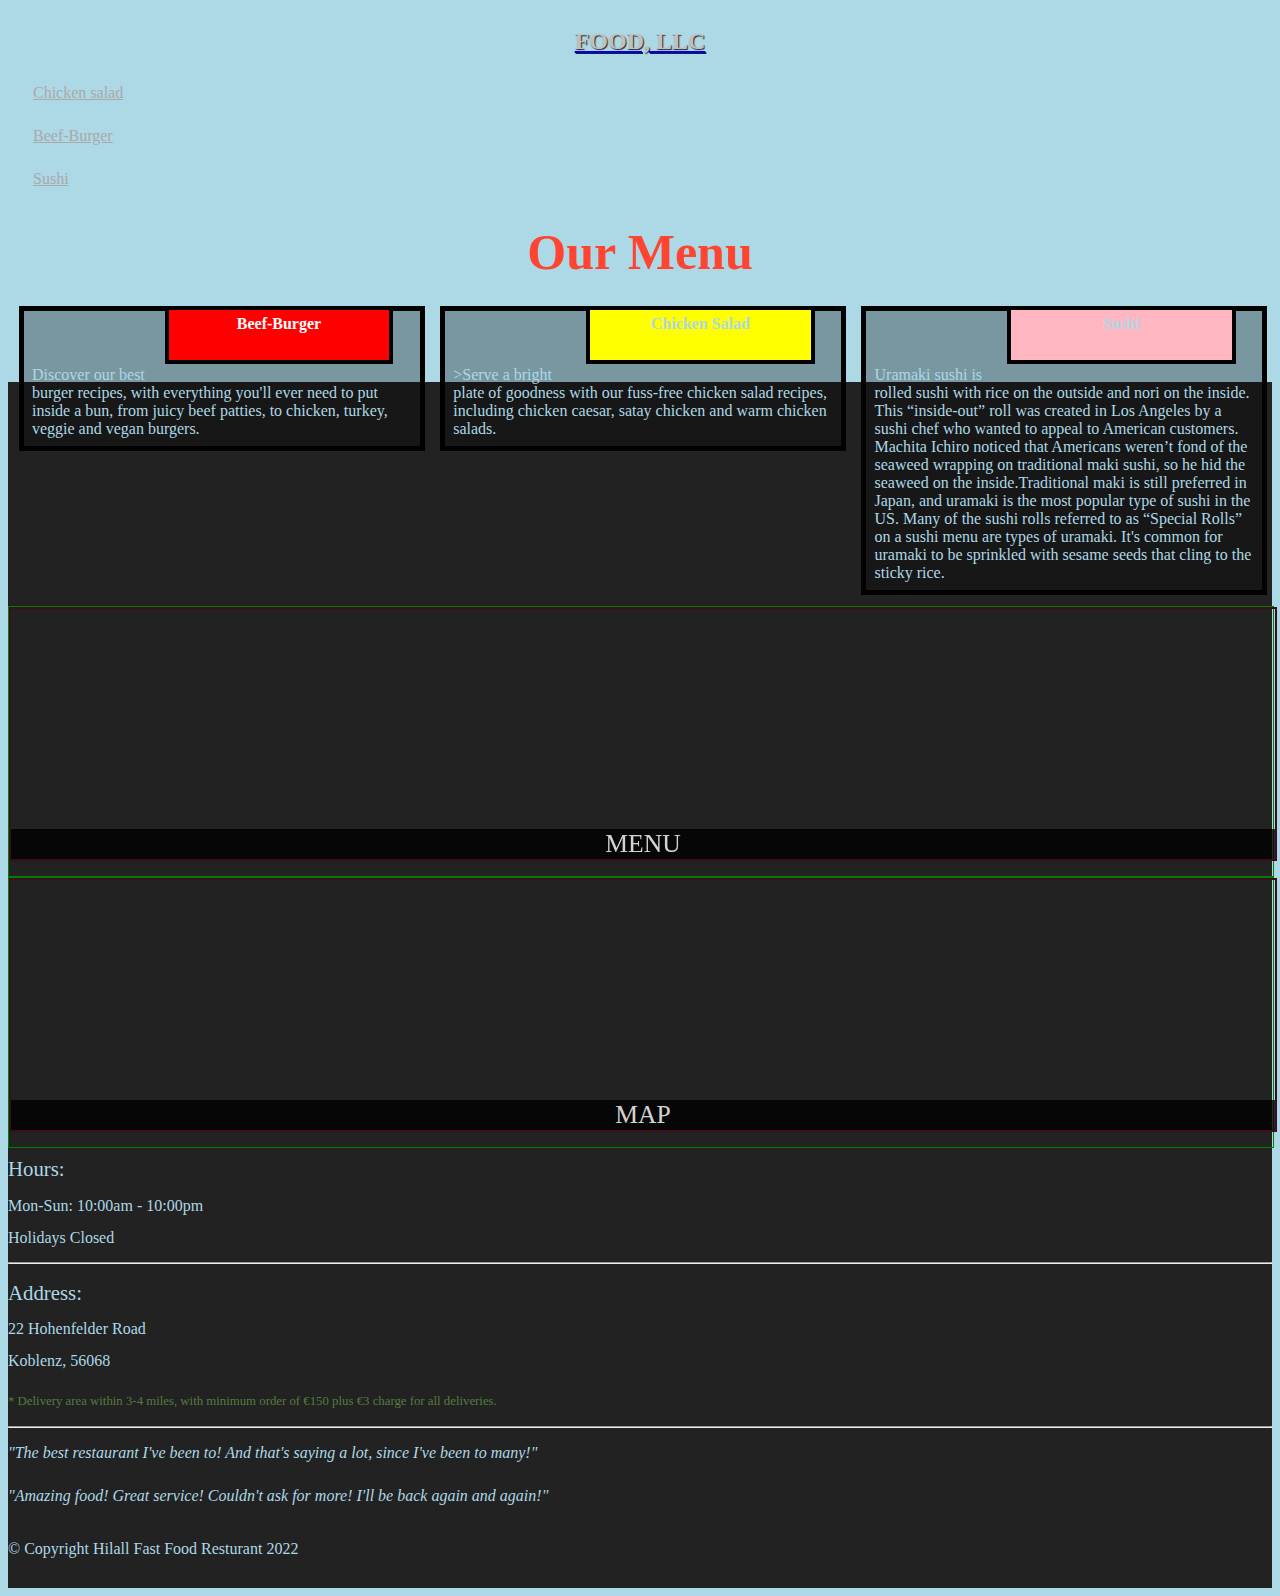
==== Module3 solution/index.html @ 33c9073a "Create index.html" ====
<!doctype html>
<html lang="en">
  <head>
    <meta charset="utf-8">
    <meta http-equiv="X-UA-Compatible" content="IE=edge">
    <meta name="viewport" content="width=device-width, initial-scale=1">
    <title>Food, LLC</title>
    <link rel="stylesheet" href="css/bootstrap.min.css">
    <link rel="stylesheet" href="css/style.css">
  </head>
<body>
  <header>
    <nav id="header-nav" class="navbar navbar-default">
      <div class="container">
        <div class="navbar-header">
          <a href="index.html" class="pull-left visible-md visible-lg visible-sm">
          </a>

          <div class="navbar-brand">
            <a href="index.html"><h1>Food, LLC</h1></a>
          </div>

          <button type="button" class="navbar-toggle collapsed" data-toggle="collapse" data-target="#collapsable-nav" aria-expanded="false">
            <span class="sr-only">Toggle navigation</span>
            <span class="icon-bar"></span>
            <span class="icon-bar"></span>
            <span class="icon-bar"></span>
          </button>
        </div>
        
          <div id="collapsable-nav" class="collapse navbar-collapse">
           <ul id="nav-list" class="nav navbar-nav navbar-right">
            <li>
              <a href="menu categories.html">
                <span class="glyphicon glyphicon-cutlery"></span><br class="hidden-xs">Chicken salad</a>
            </li>
            <li>
              <a href="#">
                <span class="glyphicon glyphicon-cutlery"></span><br class="hidden-xs">Beef-Burger</a>
            </li>
            <li>
              <a href="#">
                <span class="glyphicon glyphicon-cutlery"></span><br class="hidden-xs">Sushi</a>
            </li>
          </ul><!-- #nav-list -->
        </div><!-- .collapse .navbar-collapse -->
      </div><!-- .container -->
    </nav><!-- #header-nav -->
  </header>
  <div id="main-content" class="container">
    <h1>Our Menu</h1>
      <div class="col-lg-4 col-md-6 col-sm-12">
        <div class="box">
          <p class="content-name name2">Beef-Burger</p>
          <p class="content">Discover our best burger recipes, with everything you'll ever need to put inside a bun, from juicy beef patties, to chicken, turkey, veggie and vegan burgers.</p>
        </div>
      </div>

      <div class="col-lg-4 col-md-12 col-sm-12">
        <div class="box">
          <p class="content-name name3">Chicken Salad</p>
          <p class="content">>Serve a bright plate of goodness with our fuss-free chicken salad recipes, including chicken caesar, satay chicken and warm chicken salads.</p>
        </div>  
      </div>
      <div class="col-lg-4 col-md-6 col-sm-12">
        <div class="box">
          <p class="content-name name1">Sushi</p>
          <p class="content">Uramaki sushi is rolled sushi with rice on the outside and nori on the inside. This “inside-out” roll was created in Los Angeles by a sushi chef who wanted to appeal to American customers. Machita Ichiro noticed that Americans weren’t fond of the seaweed wrapping on traditional maki sushi, so he hid the seaweed on the inside.Traditional maki is still preferred in Japan, and uramaki is the most popular type of sushi in the US. Many of the sushi rolls referred to as “Special Rolls” on a sushi menu are types of uramaki. It's common for uramaki to be sprinkled with sesame seeds that cling to the sticky rice.</p>
        </div>
      </div>
    <div id="home-tiles" class="row">
      <div class="col-md-4 col-sm-6 col-xs-12">
        <a href="menu catagories.html"><div id="menu-tile"><span>menu</span></div></a>
      </div>
      <div class="col-md-4 col-sm-12 col-xs-12">
        <a href="https://www.google.com/maps/place/Want+Beef+Koblenz/@50.3596209,7.5917046,15z/data=!4m2!3m1!1s0x0:0xea49094b6cecc95b?sa=X&ved=2ahUKEwil6qr9_4z7AhWsMewKHUQoCm4Q_BJ6BAhaEAU" target="_blank">
          <div id="map-tile">
            <iframe src="https://www.google.com/maps/embed?pb=!1m14!1m8!1m3!1d10181.711072819047!2d7.59109!3d50.3585776!3m2!1i1024!2i768!4f13.1!3m3!1m2!1s0x0%3A0x6d1d1db080e2eac8!2sL%C3%96HR%20CENTER%20Koblenz!5e0!3m2!1sde!2sde!4v1667306987265!5m2!1sde!2sde" width="600" height="450" style="border:0;" allowfullscreen="" loading="lazy" referrerpolicy="no-referrer-when-downgrade"></iframe>
            <span>map</span>
          </div>
        </a>
      </div>
    </div><!-- End of #home-tiles -->
  </div><!-- End of #main-content -->

  <footer class="panel-footer">
    <div class="container">
      <div class="row">
        <section id="hours" class="col-sm-4">
          <span>Hours:</span><br>
          Mon-Sun: 10:00am - 10:00pm<br>
          Holidays Closed
          <hr class="visible-xs">
        </section>
        <section id="address" class="col-sm-4">
          <span>Address:</span><br>
          22 Hohenfelder Road<br>
          Koblenz, 56068
          <p>* Delivery area within 3-4 miles, with minimum order of €150 plus €3 charge for all deliveries.</p>
          <hr class="visible-xs">
        </section>
        <section id="testimonials" class="col-sm-4">
          <p>"The best restaurant I've been to! And that's saying a lot, since I've been to many!"</p>
          <p>"Amazing food! Great service! Couldn't ask for more! I'll be back again and again!"</p>
        </section>
      </div>
      <div class="text-center">&copy; Copyright Hilall Fast Food Resturant 2022</div>
    </div>
  </footer>

  <!-- jQuery (Bootstrap JS plugins depend on it) -->
  <script src="js/jquery-2.1.4.min.js"></script>
  <script src="js/bootstrap.min.js"></script>
  <script src="js/script.js"></script>
</body>
</html>
---- Module3 solution/css/style.css ----
body {
  font-size: 16px;
  color:lightblue;
  background-color:lightblue;
  font-family:gray;
}

/** HEADER **/
#header-nav {
  background-color:bold gray;
  border-radius: 0;
  border: 0;
}
.navbar-brand {
  padding-top: 24px;
}
.navbar-brand h1 { /* Restaurant name */
  font-family:black;
  color: silver;
  position: relative;
  font-size: 1.5em;
  text-transform: uppercase;
  font-weight: bold;
  text-shadow: 1px 1px 1px #222;
  margin-top: 0;
  margin-bottom: 0;
  line-height: .75;
}
.navbar-toggle{
  position: relative;
  float: Right;
  padding: 9px 10px;
  margin-top: 8px;
  margin-right: 15px;
  margin-bottom: 8px;
  background-color: transparent;
  background-image: none;
  border: 1px solid transparent;
  border-radius: 4px;
}
.navbar-toggle .icon-bar{
  display: block;
  width: 22px;
  height: 2px;
  border-radius: 1px;
}
.navbar-toggle .icon-bar + .icon-bar{
  margin-top: 4px;
}

@media (min-width: 768px) {
  .navbar-toggle {
    display: none;
  }
}
.navbar-nav {
  margin: 7.5px -15px;
}
.navbar-nav > li > a {
  padding-top: 10px;
  padding-top: 10px;
  line-height: 20px;
}

}
.navbar-brand a:hover, .navbar-brand a:focus {
  text-decoration: none;
}

#nav-list {
  margin-top: 10px;
}
#nav-list a {
  color:darkgray;
  text-align: center;
}
#nav-list a:hover {
  background:lightgray;
}
#nav-list a span {
  font-size: 1.6em;
}
.navbar-header button.navbar-toggle, .navbar-header .icon-bar {
  border: 1px solid gray;
}
.navbar-header button.navbar-toggle {
  clear: both;
  margin-top: -30px;
}
/* END HEADER */

.row{
  margin-top: 8%;
  margin-bottom: 8%;
}
h1 {
  margin-bottom: 15px;
  text-align: center;
  color: #ff4532;
  font-size: 50px;
}
.box{
  width: 100%;
  overflow: none;
}


.content-name{
  overflow: none;
  text-align: center;
  border: 4px solid black;
  width: 100px;
  height: 40px;
  padding: 5px;
  float: right;
  margin-right: 36px;
  margin-top: 0px;
  font-weight: bold;
  position: relative;
}

.content{
  border: 5px solid black;
  width: 90%;
  height: auto;
  margin: 2.5%;
  color: black
  font-size: 25px;
  padding: 2%;
  padding-top: 55px;
  background-color: rgba(0,0,0,0.3);
}

.name1{
  background-color: #FFB6C1;
  width:50%;
}

.name2{
  color: white;
  background-color: #FF0000;
  width:50%;
}
.name3{
  background-color: #FFFF00;
  width:50%;
}


/********** Large devices only **********/
@media (min-width: 992px) {
  .col-lg-4 {
    float: left;
    width: 33.33%;
  }
}
/********** Medium devices only **********/

@media (min-width: 992px) and (max-width: 1199px) {
  .col-md-1, .col-md-2, .col-md-3, .col-md-4, .col-md-5, .col-md-6, .col-md-7, .col-md-8, .col-md-9, .col-md-10, .col-md-11, .col-md-12 {
    float: left;
    border: 1px solid green;
  }
  .col-md-1 {
    width: 8.33%;
  }
  .col-md-2 {
    width: 16.66%;
  }
  .col-md-3 {
    width: 25%;
  }
  .col-md-4 {
    width: 33.33%;
  }
  .col-md-5 {
    width: 41.66%;
  }
  .col-md-6 {
    width: 50%;
  }
  .col-md-7 {
    width: 58.33%;
  }
  .col-md-8 {
    width: 66.66%;
  }
  .col-md-9 {
    width: 74.99%;
  }
  .col-md-10 {
    width: 83.33%;
  }
  .col-md-11 {
    width: 91.66%;
  }
  .col-md-12 {
    width: 100%;
  }
}
/********** Small devices only **********/
@media (min-width: 786px) {
  .col-xs-1, .col-xs-2, .col-xs-3, .col-xs-4, .col-xs-5, .col-xs-6, .col-xs-7, .col-xs-8, .col-xs-9, .col-xs-10, .col-xs-11, .col-xs-12 {
    float: left;
    border: 1px solid green;
  }
  .col-xs-1 {
    width: 8.33%;
  }
  .col-xs-2 {
    width: 16.66%;
  }
  .col-xs-3 {
    width: 25%;
  }
  .col-xs-4 {
    width: 33.33%;
  }
  .col-xs-5 {
    width: 41.66%;
  }
  .col-xs-6 {
    width: 50%;
  }
  .col-xs-7 {
    width: 58.33%;
  }
  .col-xs-8 {
    width: 66.66%;
  }
  .col-xs-9 {
    width: 74.99%;
  }
  .col-xs-10 {
    width: 83.33%;
  }
  .col-xs-11 {
    width: 91.66%;
  }
  .col-xs-12 {
    width: 100%;
  }
}


/* FOOTER */
.panel-footer {
  margin-top: 30px;
  padding-top: 35px;
  padding-bottom: 30px;
  background-color: #222;
  border-top: 0;
}
.panel-footer div.row {
  margin-bottom: 35px;
}
#hours, #address {
  line-height: 2;
}
#hours > span, #address > span {
  font-size: 1.3em;
}
#address p {
  color: #557c3e;
  font-size: .8em;
  line-height: 1.8;
}
#testimonials {
  font-style: italic;
}
#testimonials p:nth-child(2) {
  margin-top: 25px;
}
/* END FOOTER */



/* HOME PAGE */
.container .jumbotron {
  box-shadow: 0 0 50px gray;
  border: 2px solid gray;
}

#menu-tile, #map-tile {
  height: 250px;
  width: 100%;
  margin-bottom: 15px;
  position: relative;
  border: 2px solid #3F0C1F;
  overflow: hidden;
}
#menu-tile:hover, #map-tile:hover {
  box-shadow: 0 1px 5px 1px #cccccc;
}
#menu-tile {
  background: url('../Images/Menu.jpg') no-repeat;
  background-position: center;
}

#menu-tile span, #specials-tile span, #map-tile span {
  position: absolute;
  bottom: 0;
  right: 0;
  width: 100%;
  text-align: center;
  font-size: 1.6em;
  text-transform: uppercase;
  background-color: #000;
  color: #fff;
  opacity: .8;
}
/* END HOME PAGE */

/* MENU CATEGORIES PAGE */
.category-tile { 
  position: relative;
  border: 2px solid #3F0C1F;
  overflow: hidden;
  width: 200px;
  height: 200px;
  margin: 0 auto 15px;
}
.category-tile span {
  position: absolute;
  bottom: 0;
  right: 0;
  width: 100%;
  text-align: center;
  font-size: 1.2em;
  text-transform: uppercase;
  background-color: #000;
  color: #fff;
  opacity: .8;
}
.category-tile:hover {
  box-shadow: 0 1px 5px 1px #cccccc;
}

#menu-categories-title + div {
  margin-bottom: 50px;
}

h2 {
  margin-bottom: 18px;
  text-align: center;
  color: #ff4532;
  font-size: 50px;
}


/* END MENU CATEGORIES PAGE */

/********** Medium devices only **********/
@media (min-width: 992px) and (max-width: 1199px) {
  /* Header */
  #logo-img {
    background: url('../images/restaurant-logo_medium.png') no-repeat;
    width: 100px;
    height: 100px;
    margin: 5px 5px 5px 0;
  }
  /* End Header */

  /* Home Page */
  .container .jumbotron {
    background: url('../images/jumbotron_992.jpg') no-repeat;
    height: 558px;
  }
  /* End Home Page */
}

/********** Small devices only **********/
@media (min-width: 768px) and (max-width: 991px) {
  /* Home Page */
  .container .jumbotron {
    background: url('../images/jumbotron_768.jpg') no-repeat;
    height: 432px;
  }
  /* End Home Page */
}


/********** Extra small devices only **********/
@media (max-width: 767px) {
  /* Header */
  .navbar-brand {
    padding-top: 10px;
    height: 80px;
  }
  .navbar-brand h1 { /* Restaurant name */
    padding-top: 10px;
    font-size: 5vw; /* 1vw = 1% of viewport width */
  }

  #collapsable-nav a { /* Collapsed nav menu text */
    font-size: 1.2em;
  }
  #collapsable-nav a span { /* Collapsed nav menu glyph */
    font-size: 1em;
    margin-right: 5px;
  }

  /* End Header */

  /* Footer */
  .panel-footer section {
    margin-bottom: 30px;
    text-align: center;
  }
  .panel-footer section:nth-child(3) {
    margin-bottom: 0; /* margin already exists on the whole row */
  }
  .panel-footer section hr {
    width: 50%;
  }
  /* End Footer */

  /* Home Page */
  .container .jumbotron {
    margin-top: 30px;
    padding: 0;
  }
  #menu-tile, #specials-tile {
    width: 360px;
    margin: 0 auto 15px;
  }

  .menu-item-photo {
    margin-right: auto;
  }
  .menu-item-tile .menu-item-price {
    text-align: center;
  }
  .menu-item-description {
    text-align: center;;
  }
}


/********** Super extra small devices Only :-) (e.g., iPhone 4) **********/
@media (max-width: 479px) {
  /* Header */
  .navbar-brand h1 { /* Restaurant name */
    padding-top: 5px;
    font-size: 6vw;
  }
  /* End Header */
  
  /* Home page */
  #menu-tile, #specials-tile {
    width: 280px;
    margin: 0 auto 15px;
  }

  .col-xxs-12 {
    position: relative;
    min-height: 1px;
    padding-right: 15px;
    padding-left: 15px;
    float: left;
    width: 100%;
  }
}
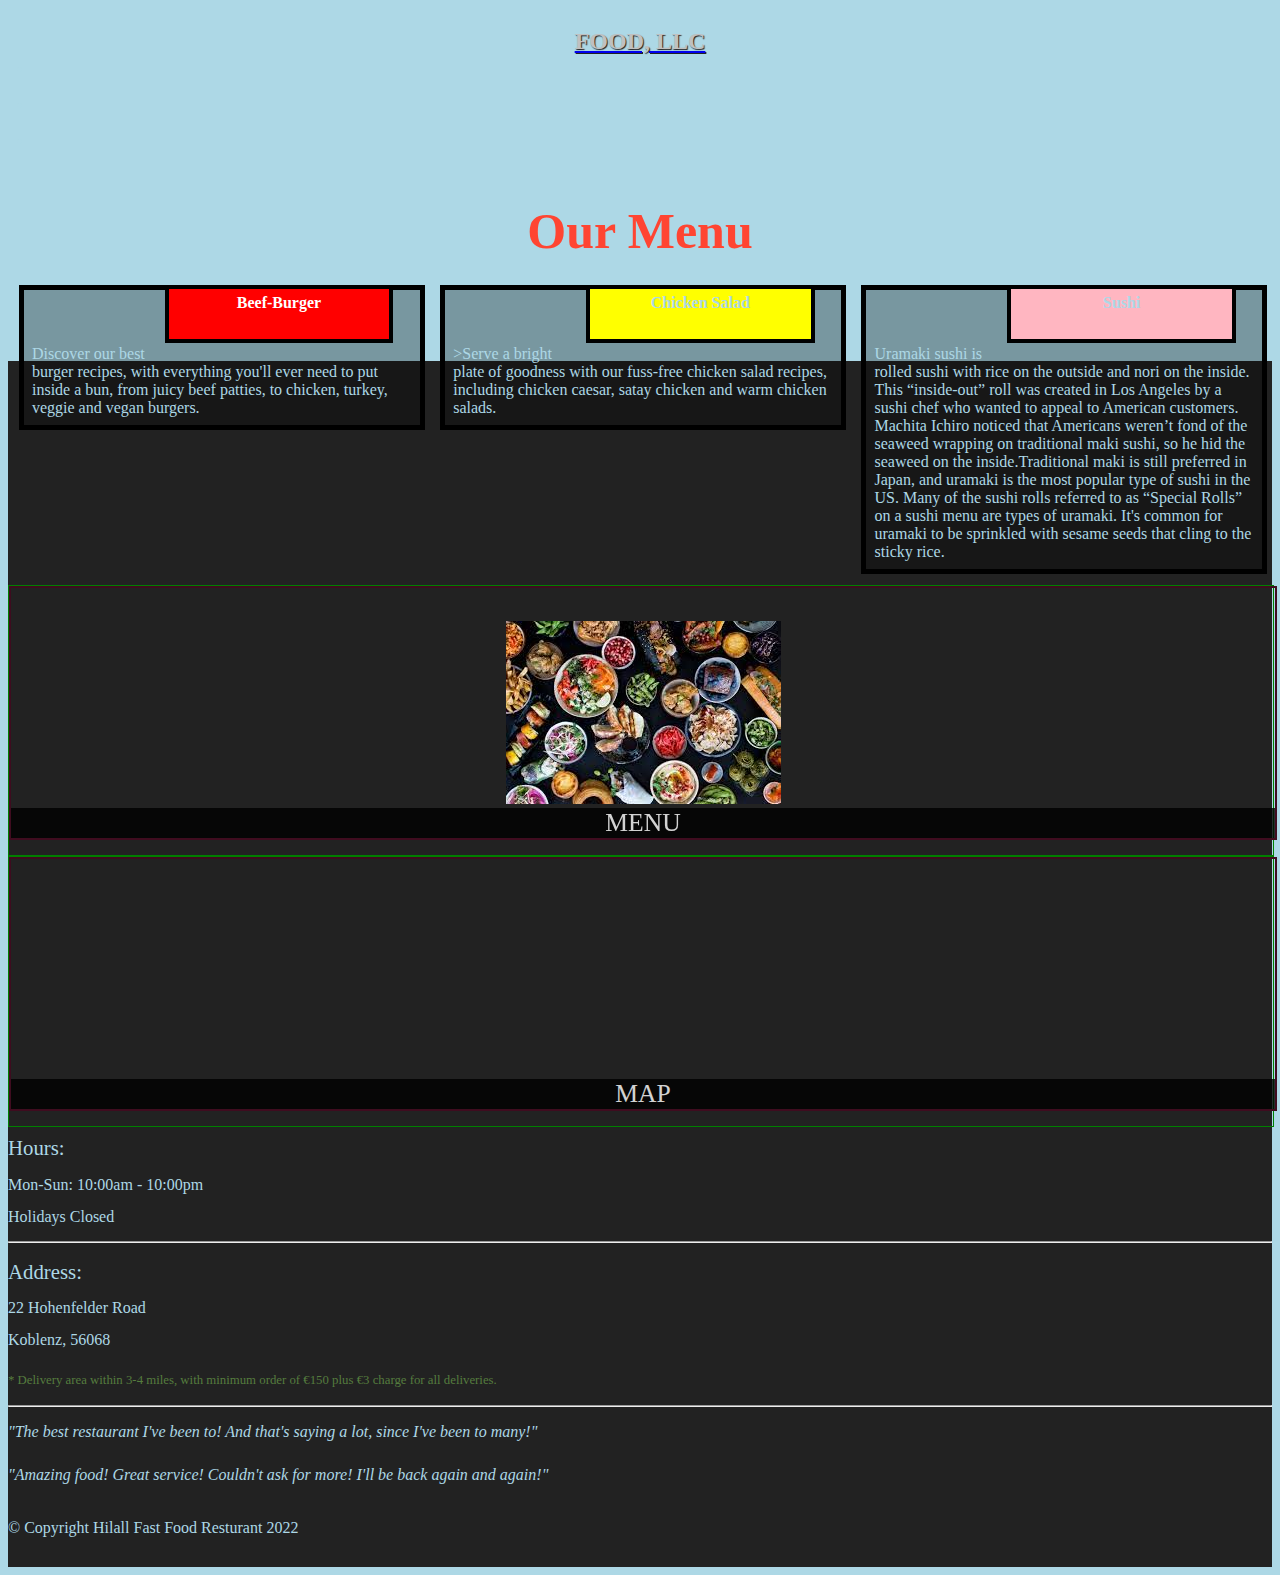
==== commit a99d7538: "Update index.html" ====
--- a/Module3 solution/index.html
+++ b/Module3 solution/index.html
@@ -31,15 +31,12 @@
           <div id="collapsable-nav" class="collapse navbar-collapse">
            <ul id="nav-list" class="nav navbar-nav navbar-right">
             <li>
-              <a href="menu categories.html">
                 <span class="glyphicon glyphicon-cutlery"></span><br class="hidden-xs">Chicken salad</a>
             </li>
             <li>
-              <a href="#">
                 <span class="glyphicon glyphicon-cutlery"></span><br class="hidden-xs">Beef-Burger</a>
             </li>
             <li>
-              <a href="#">
                 <span class="glyphicon glyphicon-cutlery"></span><br class="hidden-xs">Sushi</a>
             </li>
           </ul><!-- #nav-list -->
